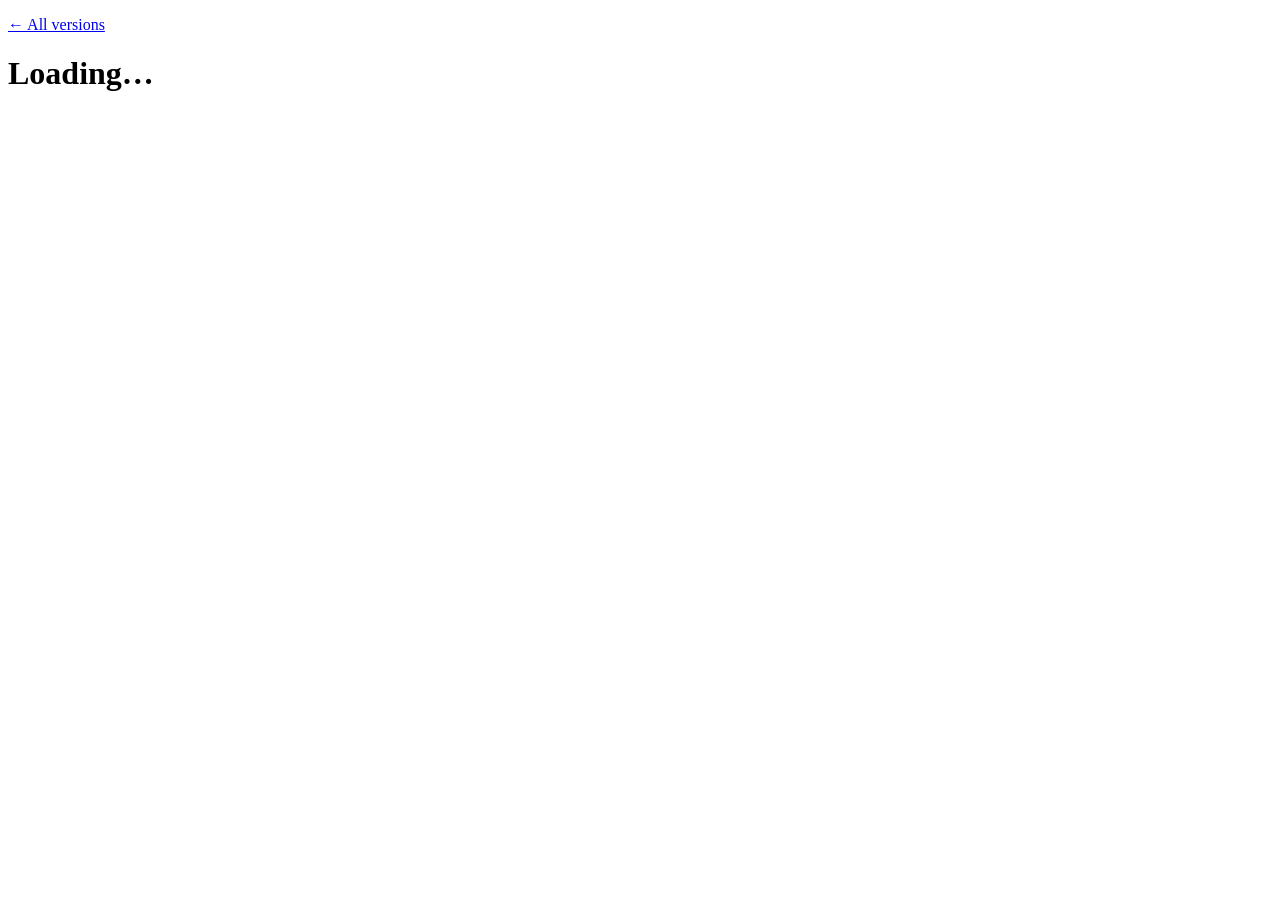
==== app/static/version.html @ b17b0783 "Initial commit: QA dashboard with SVN diff integration FastAPI app that lists Redmine target version" ====
<!doctype html>
<html lang="en">
<head>
    <meta charset="utf-8">
    <title>QA Dashboard — version</title>
    <link rel="stylesheet" href="/static/style.css">
</head>
<body>
    <header>
        <p><a href="/">&larr; All versions</a></p>
        <h1 id="title">Loading…</h1>
        <p id="status" class="muted"></p>
    </header>

    <main>
        <div id="not-found" hidden>
            <h2>Version not found</h2>
            <p>That target version doesn't exist in Redmine (or hasn't synced yet).</p>
            <p><a href="/">Back to the landing page</a></p>
        </div>

        <div id="status-chart-wrap" class="chart-wrap" hidden>
            <canvas id="status-chart" width="180" height="180"></canvas>
            <div id="status-legend" class="chart-legend"></div>
            <div id="top-risks" class="top-risks" hidden>
                <h3 class="top-risks-heading">Top risks</h3>
                <ol class="top-risks-list"></ol>
            </div>
        </div>

        <div id="issues" class="issues" hidden>
            <div class="issue-row issue-header">
                <span class="col-id">Ref</span>
                <span class="col-subject">Subject</span>
                <span class="col-assigned">Assigned</span>
                <span class="col-priority">Priority</span>
                <span class="col-status">Status</span>
                <span class="col-risk">Risk</span>
            </div>
            <div id="issues-list"></div>
        </div>
    </main>

    <footer>
        <span id="last-fetched" class="muted"></span>
    </footer>

    <script src="/static/version.js"></script>
</body>
</html>
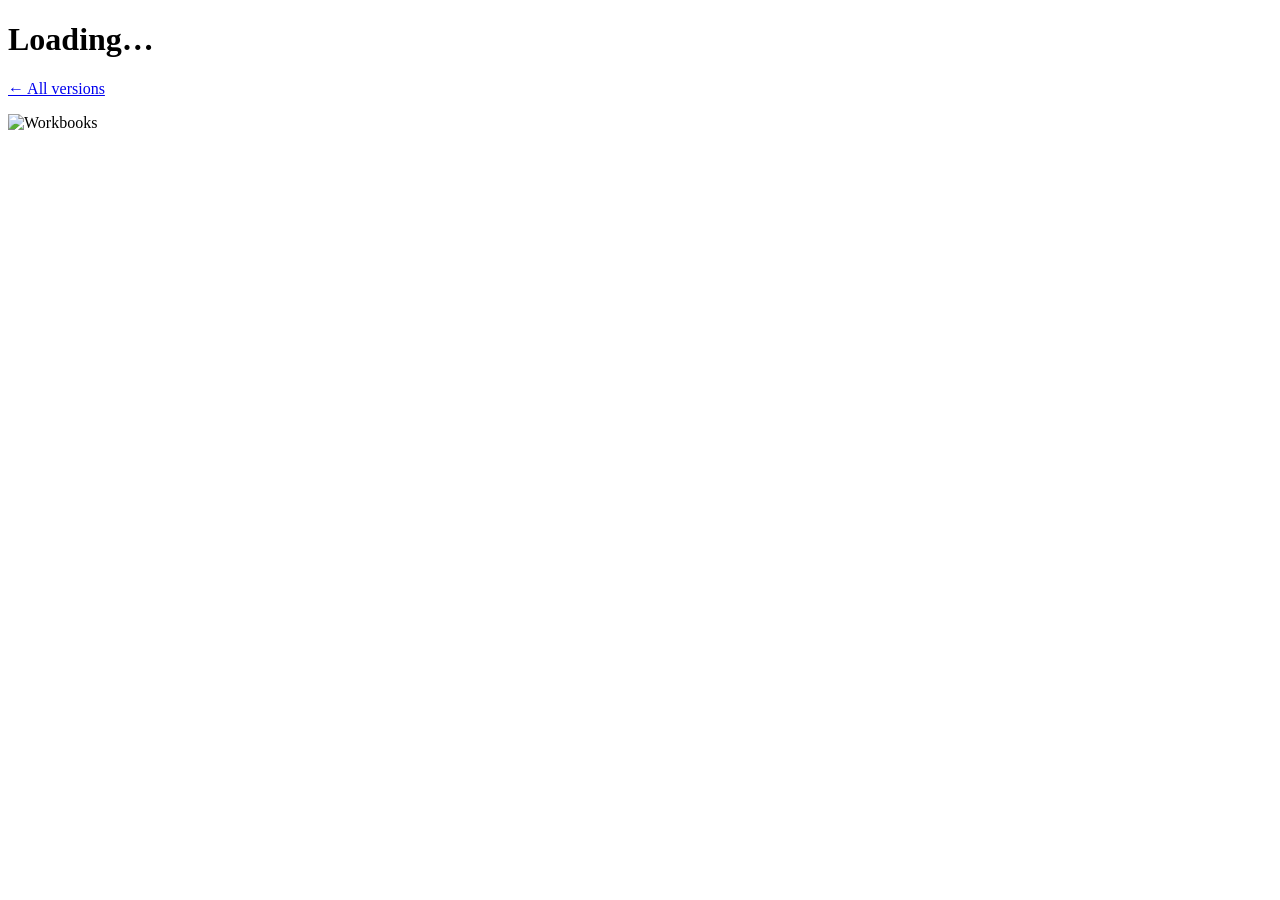
==== commit abdfe3d3: "Dashboard UI improvements: layout, branding, alignment - Add Workbooks logo to header top-right - Co" ====
--- a/app/static/version.html
+++ b/app/static/version.html
@@ -3,13 +3,18 @@
 <head>
     <meta charset="utf-8">
     <title>QA Dashboard — version</title>
+    <link rel="icon" href="/static/favicon.svg" type="image/svg+xml">
     <link rel="stylesheet" href="/static/style.css">
 </head>
 <body>
     <header>
-        <p><a href="/">&larr; All versions</a></p>
-        <h1 id="title">Loading…</h1>
-        <p id="status" class="muted"></p>
+        <div class="header-inner">
+            <div>
+                <h1 id="title">Loading…</h1>
+                <p id="status" class="muted"><a href="/">← All versions</a></p>
+            </div>
+            <img src="/static/wb_logo.png" alt="Workbooks" class="header-logo">
+        </div>
     </header>
 
     <main>
@@ -27,6 +32,8 @@
                 <ol class="top-risks-list"></ol>
             </div>
         </div>
+
+        <p id="issue-count" class="muted small" hidden></p>
 
         <div id="issues" class="issues" hidden>
             <div class="issue-row issue-header">
